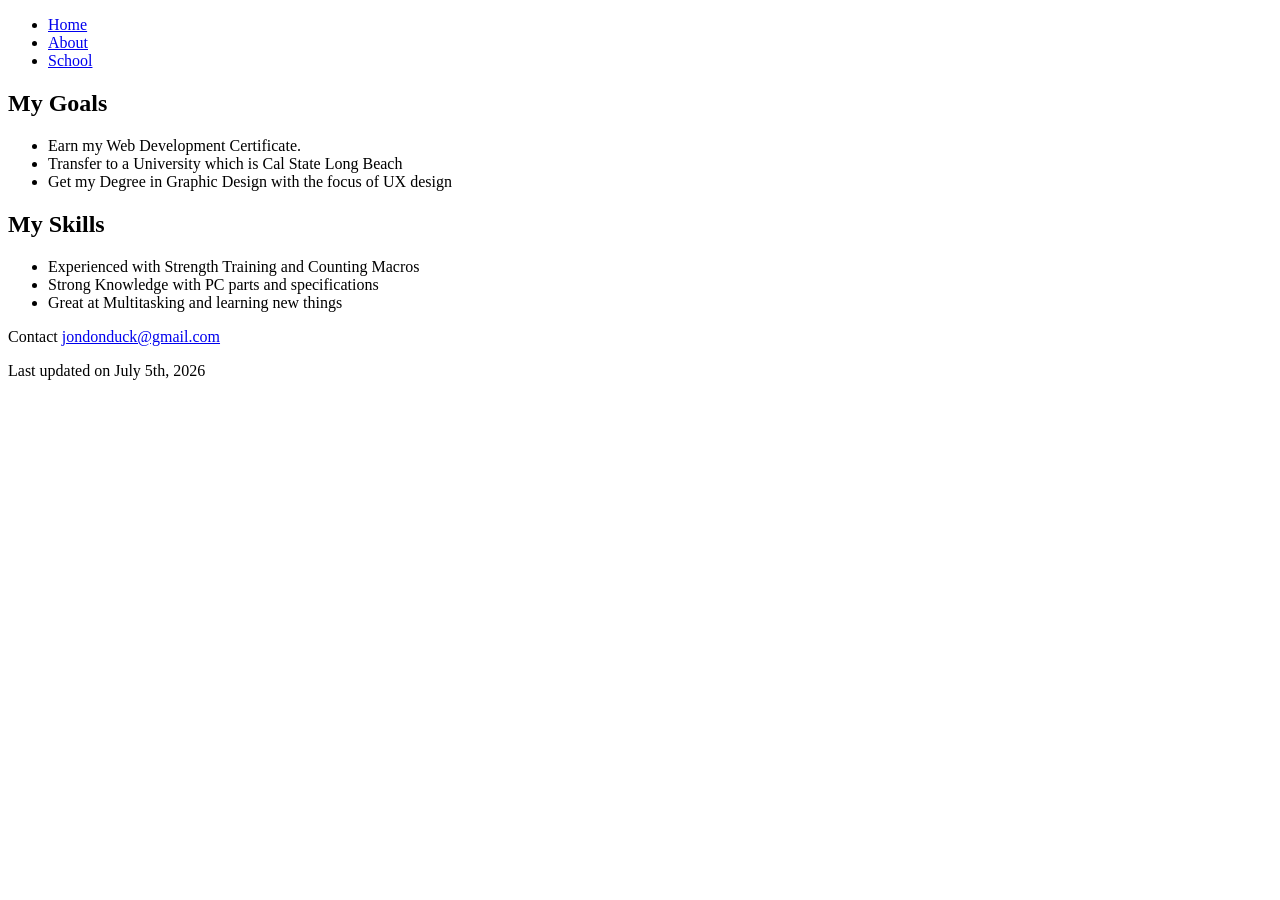
==== about.html @ 5db0d3f1 "Rename About.html to about.html" ====
<!DOCTYPE html>
<html lang="en">
<head>
    <meta charset="UTF-8">
    <title>Project 1-2: About Me Goals and SKills</title>
    <link rel="stylesheet" href="style-1.css">
</head>
    <body>

<header>
    <nav>
        <ul>
        <li><a href="index.html">Home</a></li>
        <li><a href="about.html">About</a></li>
    <li><a href="#">School</a> </li>
        </ul>
    </nav>
</header>
  
<section>
    <h2>My Goals</h2>
    <ul>
        <li>Earn my Web Development Certificate. </li>
        <li>Transfer to a University which is Cal State Long Beach</li>
        <li>Get my Degree in Graphic Design with the focus of UX design</li>
        </ul>
    
    <h2>My Skills</h2>
    <ul>
        <li>Experienced with Strength Training and Counting Macros</li>
        <li>Strong Knowledge with PC parts and specifications</li>
        <li>Great at Multitasking and learning new things</li>
    </ul>
        </section>  

    <footer>
        <p>Contact <a href="mailto:jondonduck@gmail.com">jondonduck@gmail.com</a></p>
        <p>Last updated on July 5th, 2026</p>
    </footer>

</body>
</html>
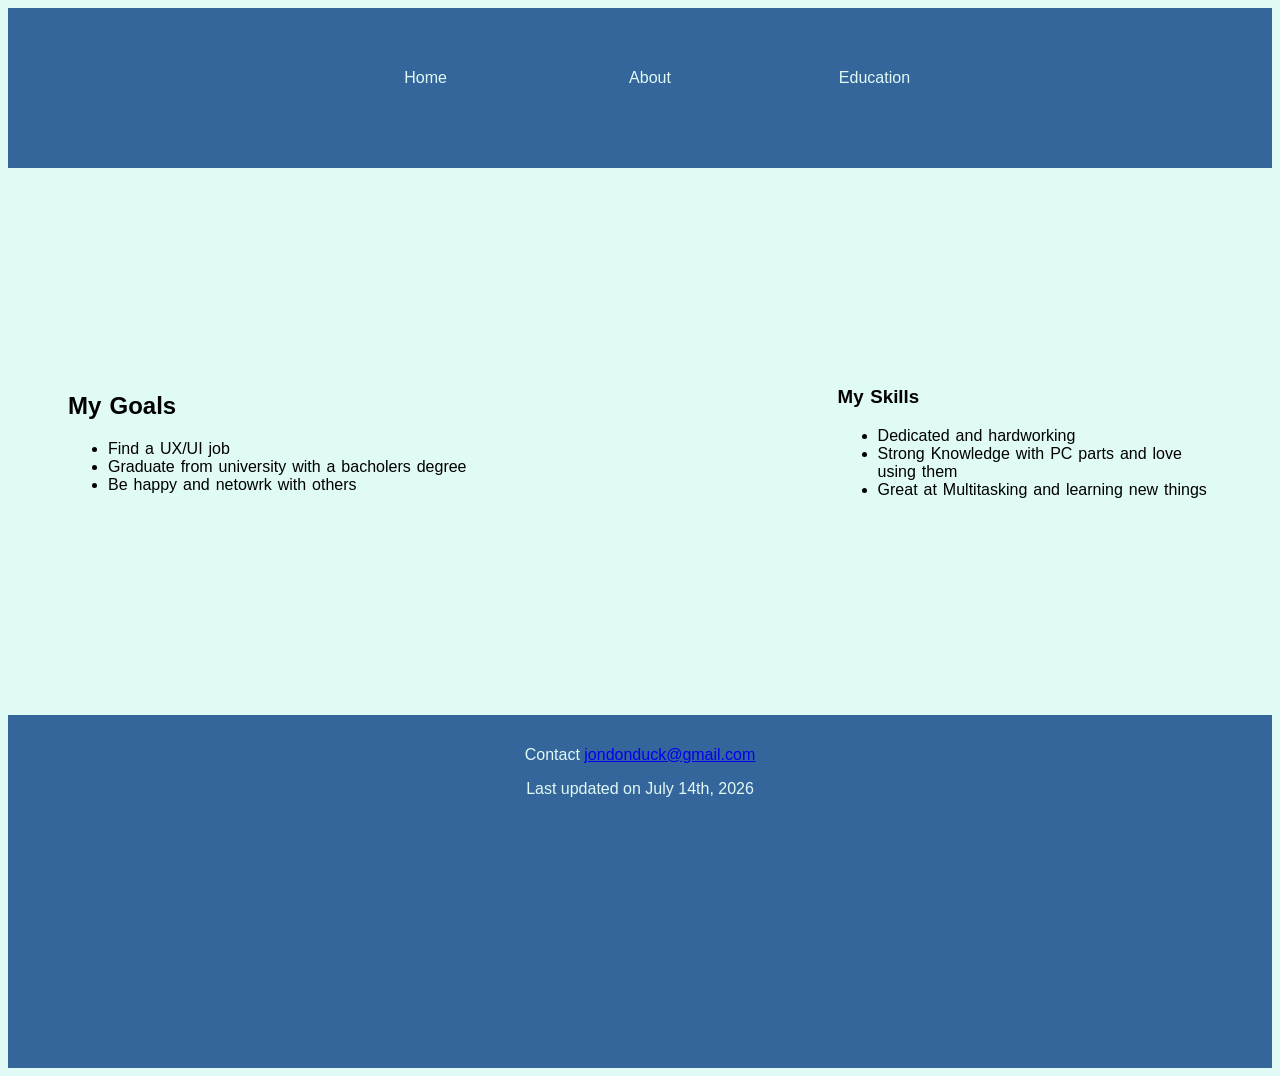
==== commit ae50fa07: "Rename About.html to about.html" ====
--- a/about.html
+++ b/about.html
@@ -2,41 +2,50 @@
 <html lang="en">
 <head>
     <meta charset="UTF-8">
-    <title>Project 1-2: About Me Goals and SKills</title>
+    <title>Project 1-4: About Me Goals and SKills</title>
     <link rel="stylesheet" href="style-1.css">
 </head>
     <body>
 
+    
+
 <header>
     <nav>
         <ul>
-        <li><a href="index.html">Home</a></li>
-        <li><a href="about.html">About</a></li>
-    <li><a href="#">School</a> </li>
+             <li><a href="index.html">Home</a></li>
+             <li><a href="about.html">About</a></li>
+             <li><a href="education.html">Education</a></li>
         </ul>
     </nav>
 </header>
   
-<section>
-    <h2>My Goals</h2>
+<div id="wrapper">
+<div class="columns-container">
+    <section id="LeftColumn">
+        <h2>My Goals</h2>
     <ul>
-        <li>Earn my Web Development Certificate. </li>
-        <li>Transfer to a University which is Cal State Long Beach</li>
-        <li>Get my Degree in Graphic Design with the focus of UX design</li>
-        </ul>
-    
-    <h2>My Skills</h2>
+        <li>Find a UX/UI job </li>
+        <li>Graduate from university with a bacholers degree
+        <li>Be happy and netowrk with others</li>
+    </ul>
+</section>
+
+<section id="RightColumn">
+    <h3>My Skills</h3>
     <ul>
-        <li>Experienced with Strength Training and Counting Macros</li>
-        <li>Strong Knowledge with PC parts and specifications</li>
+        <li>Dedicated and hardworking</li>
+        <li>Strong Knowledge with PC parts and love using them</li>
         <li>Great at Multitasking and learning new things</li>
     </ul>
-        </section>  
+</section>  
+
+</div>
 
     <footer>
         <p>Contact <a href="mailto:jondonduck@gmail.com">jondonduck@gmail.com</a></p>
-        <p>Last updated on July 5th, 2026</p>
+        <p>Last updated on July 14th, 2026</p>
     </footer>
+
 
 </body>
 </html>
--- a/style-1.css
+++ b/style-1.css
@@ -0,0 +1,76 @@
+
+
+ #wrapper {display:flex;
+   flex-wrap: wrap;
+   width: 100%;
+   max-width: 100%px;
+   min-height: 100vh;
+   margin: 0;
+   background-color: rgb(224, 250, 245);}
+
+.columns-container {display: flex;
+   flex-direction: row;
+   flex:1;
+   width: 100%;
+   max-width: 1400px;
+margin: 0;
+   padding: 60px 40px;
+box-sizing : border-box;}
+   
+
+body {background-color:rgb(224, 250, 245);
+ font-family: Arial, Helvetica, sans-serif;}
+
+ nav li a {display: block;
+width: auto px;
+padding :5px;
+text-align: center;
+text-decoration: none;
+margin : 0;
+color: rgb(224, 250, 245);}
+
+nav li {display: inline-block;
+margin :10px;
+width: 200px;
+justify-content: center;
+text-decoration: none;}
+   
+nav li:hover {background-color: rgb(30, 51, 74);
+    color: rgb(164, 167, 179);
+    accent-color: rgb(164, 167, 179);
+    padding: 5px;}
+
+ header {background-color: rgb(52, 101, 155);
+    color: rgb(224, 250, 245);
+    padding:15px;
+    width: 100% px;
+    margin : 0;
+    text-align: center;}
+
+
+#LeftColumn {width: 65%;
+   padding : 20px;
+box-sizing : border-box;}
+
+#RightColumn {width: 35%;
+   padding : 20px;
+box-sizing : border-box;}
+
+ h1{color: rgb(224, 250, 245);}
+ nav > ul {line-height: 3em;
+    list-style-type: none;
+    padding-right: 20px;
+    padding-bottom: 20px;}
+
+    section {background-color: rgb(224, 250, 245);
+            width: 1000px;
+            margin: auto;
+            font-size: medium;
+            word-spacing: 1.5px;}
+
+footer{background-color: rgb(52, 101, 155);
+    color:rgb(224, 250, 245);
+    padding: 15px;
+    text-align: center;
+    width: 100%;
+    margin: 0;}
